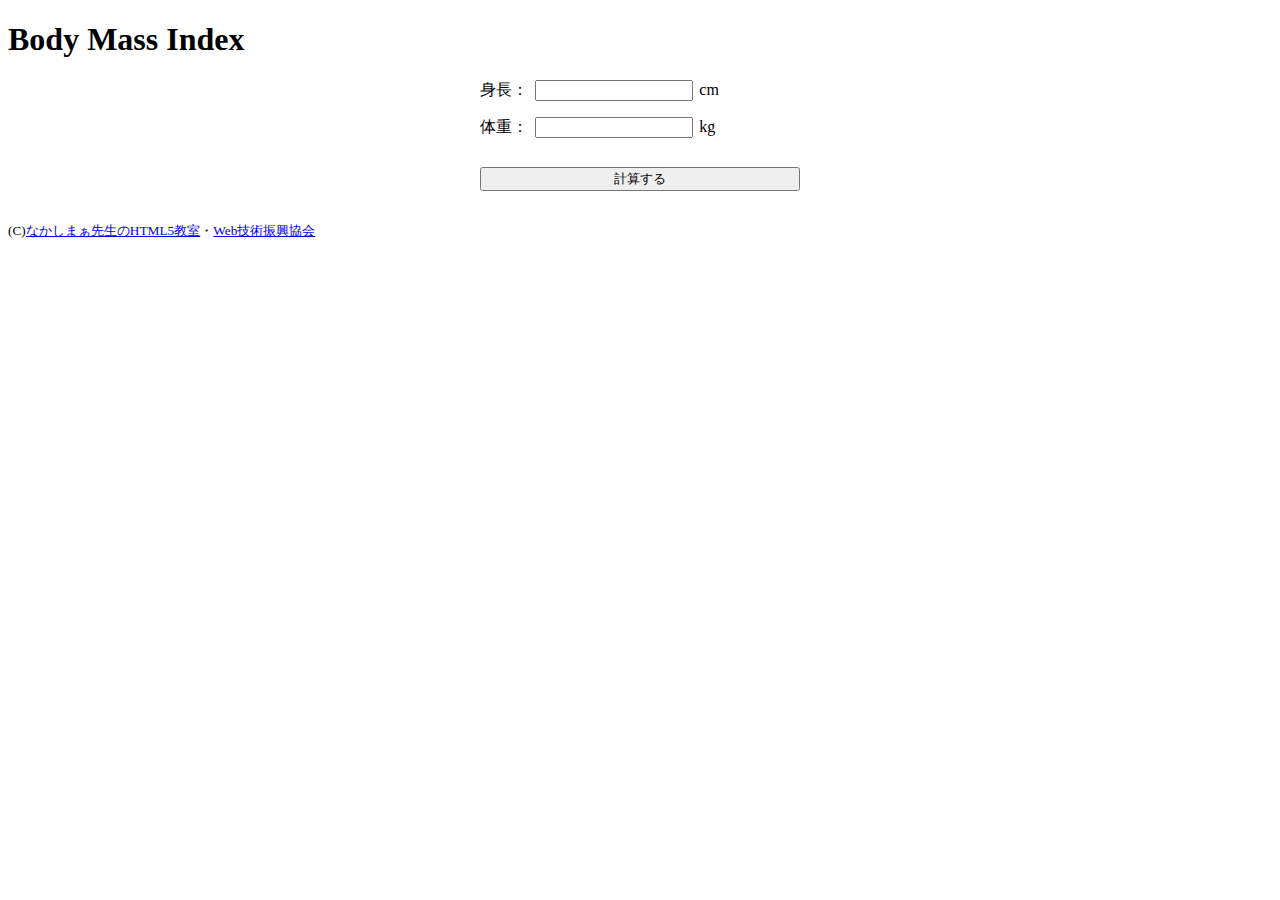
==== bmi/index.html @ 788c9433 "up" ====
<!DOCTYPE html>
<html>
	<head>
		<!-- Google Analytics -->
		<script src="/showcase/ga.js"></script>
		<meta charset="utf-8">
		<meta name=viewport content="width=device-width">
		<title>BMI</title>
		<link rel="stylesheet" href="../../../sample.css">
		<style>
			#wrap {
				width: 320px;
				margin: 0 auto;
			}

			input {
				width: 150px;
				margin: 0 0.5em;
				text-align: right;
			}

			button {
				width: 100%;
				margin: 1em auto;
			}
		</style>
		<!-- manifest.json呼出し -->
		<link rel="manifest" href="./manifest.json">
	</head>
	<body>
		<h1>Body Mass Index</h1>
		<div id=wrap>
			<p>身長：<input type="text" id="h">cm</p>
			<p>体重：<input type="text" id="w">kg</p>
			<button id="btn1">計算する</button>
		</div>
		<footer>
			<p><small>(C)<a
						href="https://www.street-academy.com/steachers/1274?conversion_name=direct_message&tracking_code=f3037c532c76e32eb5636350d0147bc9">なかしまぁ先生のHTML5教室</a>・<a
						href="https://webtechpromo.org">Web技術振興協会</a></small></p>
		</footer>
		<script>

			const H = document.getElementById("h");
			const W = document.getElementById("w");
			const BTN1 = document.getElementById("btn1");

			BTN1.addEventListener("click", () => {
				//入力値を数字に変換
				let h = Number(H.value);
				let w = Number(W.value);

				//計算
				let bmi = w / (h / 100 * h / 100);
				bmi = Math.round(bmi * 10) / 10;

				//メッセージ
				let msg;
				if (bmi < 18.5) { msg = "低体重かも"; }
				else if (25 < bmi) { msg = "重いかも"; }
				else { msg = "ちょうどいいかも"; }

				//表示
				BTN1.innerHTML = "あなたの<br>BMIは" + bmi + "。<br>" + msg;
			});
		</script>
		<script>

			// service workerが有効なら、service-worker.js を登録します
			if ('serviceWorker' in navigator) {
				navigator.serviceWorker.register('./service-worker.js').then(
					function () {
						console.log('Service Worker Registered');

					}
				);
			}

			function update() {
				navigator.serviceWorker.getRegistration()
					.then(
						registration => { registration.unregister(); }
					)
			}
		</script>
	</body>
</html>
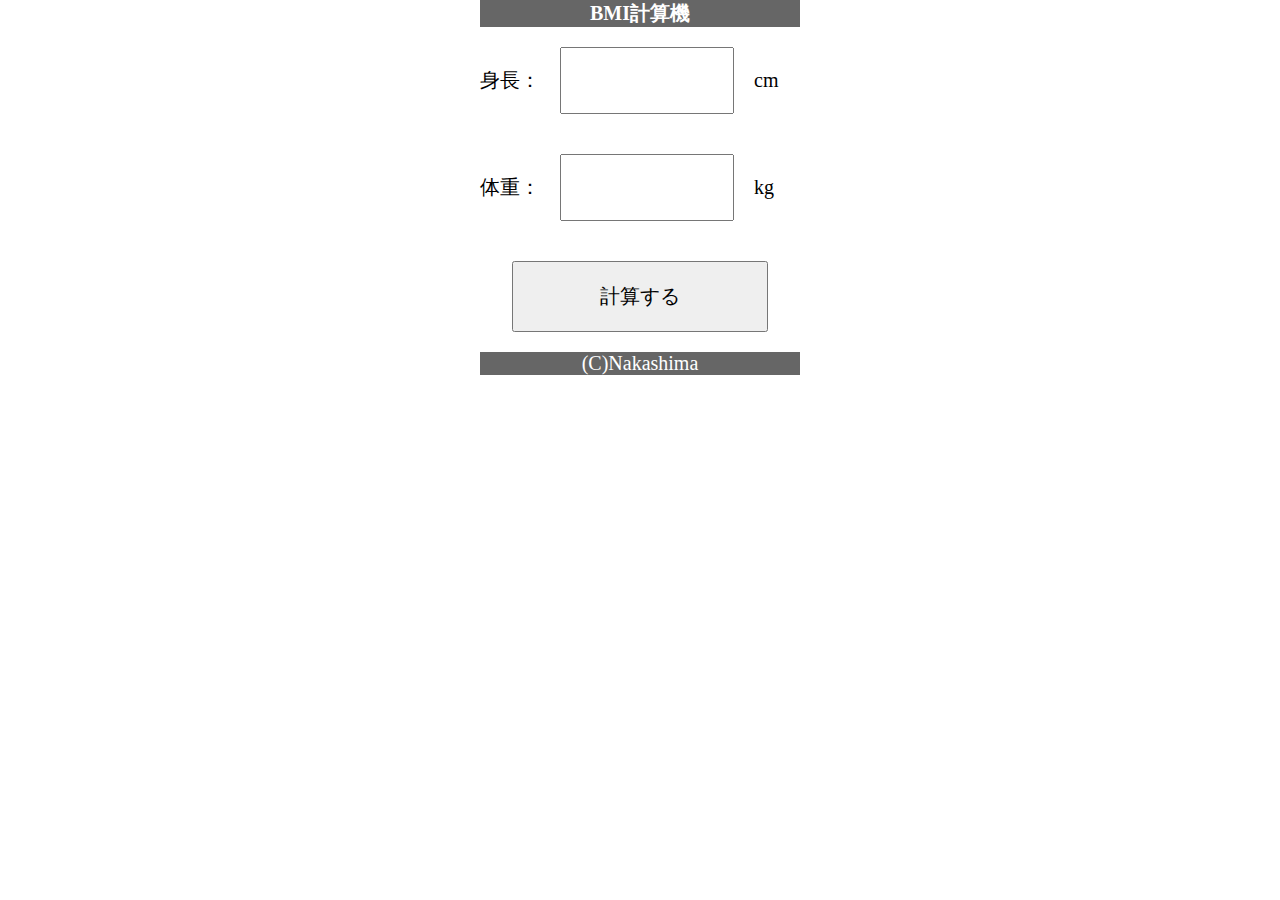
==== commit 2fb3e847: "up" ====
--- a/bmi/index.html
+++ b/bmi/index.html
@@ -2,86 +2,63 @@
 <html>
 	<head>
 		<!-- Google Analytics -->
-		<script src="/showcase/ga.js"></script>
+		<!--script src="/showcase/ga.js"></script-->
 		<meta charset="utf-8">
 		<meta name=viewport content="width=device-width">
 		<title>BMI</title>
-		<link rel="stylesheet" href="../../../sample.css">
 		<style>
+			*{
+				margin: 0;
+				padding: 0;
+				font-size:20px;
+			}
 			#wrap {
 				width: 320px;
 				margin: 0 auto;
 			}
 
 			input {
-				width: 150px;
-				margin: 0 0.5em;
+				width: 130px;
+				margin:  1em;
 				text-align: right;
+				padding:1em;
 			}
 
-			button {
-				width: 100%;
+			#btn1 {
+				width: 80%;
 				margin: 1em auto;
+				display: block;
+				padding: 1em;
+			}
+			header,footer{
+				background-color: #666;
+				color:#fff;
+				text-align:center;
 			}
 		</style>
 		<!-- manifest.json呼出し -->
 		<link rel="manifest" href="./manifest.json">
+		<meta name="mobile-web-app-capable" content="yes">
+		<link rel="apple-touch-icon" href="./apple-touch-icon.png">
 	</head>
 	<body>
-		<h1>Body Mass Index</h1>
 		<div id=wrap>
-			<p>身長：<input type="text" id="h">cm</p>
-			<p>体重：<input type="text" id="w">kg</p>
-			<button id="btn1">計算する</button>
+			<header>
+				<h1>BMI計算機</h1>
+			</header>
+			<main>
+				<p>身長：<input type="tel" id="height">cm</p>
+				<p>体重：<input type="tel" id="weight">kg</p>
+				<button id="btn1">計算する</button>
+			</main>
+			<footer>
+				<p><small>(C)Nakashima</small></p>
+			</footer>
 		</div>
-		<footer>
-			<p><small>(C)<a
-						href="https://www.street-academy.com/steachers/1274?conversion_name=direct_message&tracking_code=f3037c532c76e32eb5636350d0147bc9">なかしまぁ先生のHTML5教室</a>・<a
-						href="https://webtechpromo.org">Web技術振興協会</a></small></p>
-		</footer>
+		<script src="script.js"></script>
 		<script>
-
-			const H = document.getElementById("h");
-			const W = document.getElementById("w");
-			const BTN1 = document.getElementById("btn1");
-
-			BTN1.addEventListener("click", () => {
-				//入力値を数字に変換
-				let h = Number(H.value);
-				let w = Number(W.value);
-
-				//計算
-				let bmi = w / (h / 100 * h / 100);
-				bmi = Math.round(bmi * 10) / 10;
-
-				//メッセージ
-				let msg;
-				if (bmi < 18.5) { msg = "低体重かも"; }
-				else if (25 < bmi) { msg = "重いかも"; }
-				else { msg = "ちょうどいいかも"; }
-
-				//表示
-				BTN1.innerHTML = "あなたの<br>BMIは" + bmi + "。<br>" + msg;
-			});
-		</script>
-		<script>
-
-			// service workerが有効なら、service-worker.js を登録します
-			if ('serviceWorker' in navigator) {
-				navigator.serviceWorker.register('./service-worker.js').then(
-					function () {
-						console.log('Service Worker Registered');
-
-					}
-				);
-			}
-
-			function update() {
-				navigator.serviceWorker.getRegistration()
-					.then(
-						registration => { registration.unregister(); }
-					)
-			}
+			// service-worker.js を登録します
+			navigator.serviceWorker.register('./service-worker.js');
 		</script>
 	</body>
 </html>